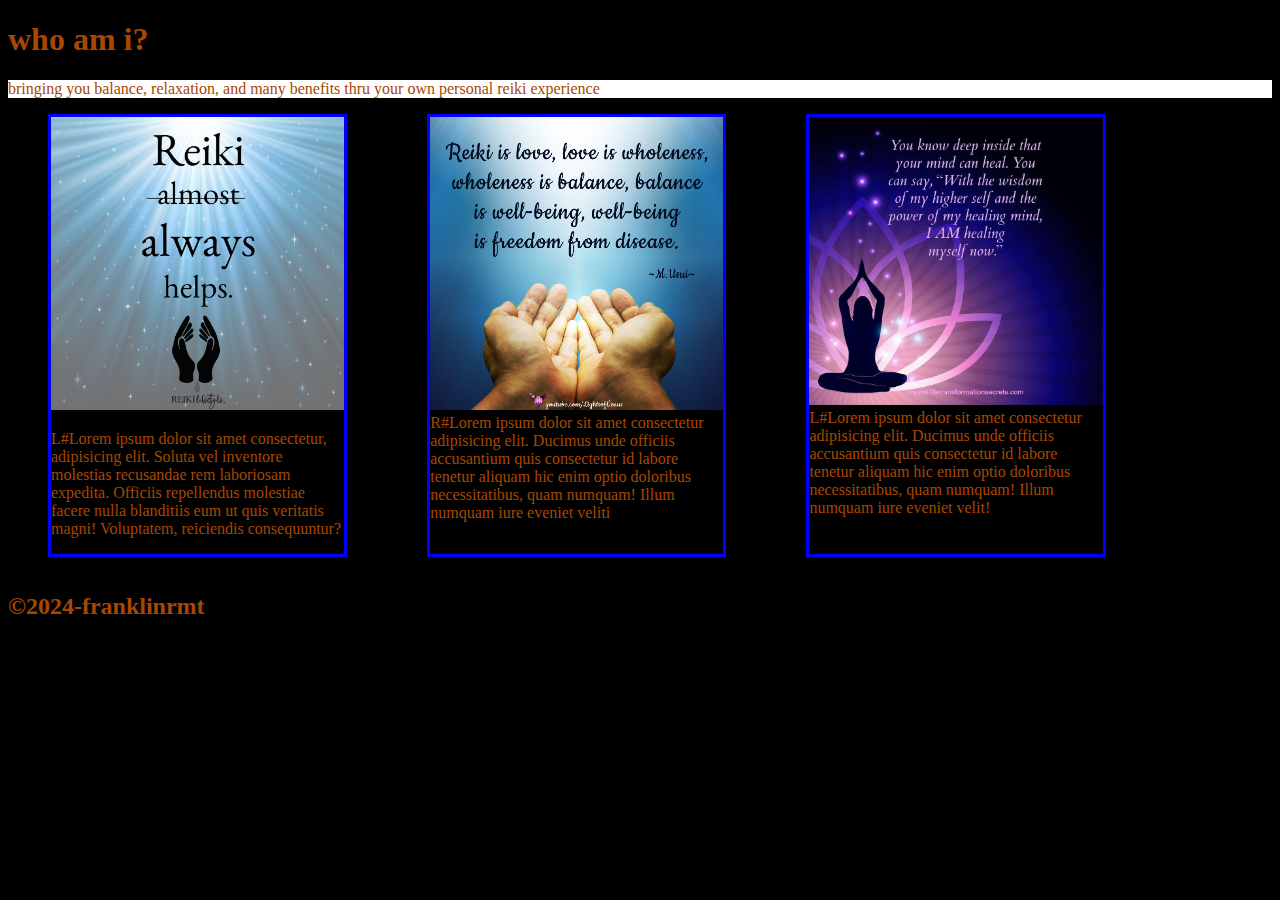
==== index-00.html @ 180c5e2c "redesigning my project" ====
<!DOCTYPE html>
<html lang="en">
  <head>
    <meta charset="UTF-8" />
    <meta name="viewport" content="width=device-width, initial-scale=1.0" />
    <link rel="stylesheet" href="./resources/css/styles-00.css" />
    <title>my flexlayout</title>
  </head>
  <body>
          <h1>who am i?</h1>
      <header>bringing you balance, relaxation, and many benefits thru your own personal
        reiki experience
      </header>
    <div class="container">
      
        <figure class="clear left">
          <img src="./resources/img/01cae8a61dbd3aaffb89af831b613251.jpg" alt="reiki phrase" >
          <figcaption class="first"><p>L#Lorem ipsum dolor sit amet consectetur, adipisicing elit. Soluta
        vel inventore molestias recusandae rem laboriosam expedita. Officiis
        repellendus molestiae facere nulla blanditiis eum ut quis veritatis
        magni! Voluptatem, reiciendis consequuntur?
          </figcaption>
        </figure>
        <figure class="right">
          <img src="./resources/img/65900d5e307226f23c8f6cd96ed0c234.jpg" alt="reiki phrase">
          <figcaption>R#Lorem ipsum dolor sit amet consectetur adipisicing elit. Ducimus
          unde officiis accusantium quis consectetur id labore tenetur aliquam
          hic enim optio doloribus necessitatibus, quam numquam! Illum numquam
          iure eveniet veliti
        </figcaption>
      </figure>
      <figure class="main">
        <img src="./resources/img/a0f8f780880478e5814c72ec0692b5ee.jpg" alt="reiki phrase" >
        <figcaption>L#Lorem ipsum dolor sit amet consectetur adipisicing elit. Ducimus
          unde officiis accusantium quis consectetur id labore tenetur aliquam
          hic enim optio doloribus necessitatibus, quam numquam! Illum numquam
          iure eveniet velit!
        </figcaption>
      </figure>
    </div>


  
    <footer>
      <h2>&copy;2024-franklinrmt</h2>
    </footer>
  </body>
</html>
---- resources/css/styles-00.css ----
body {
  background-color: #000;
  color:rgb(168, 71, 2);
}
header {

width: 100%;
height: auto;
background-color: #fff;
}
.container {
  width: 90%;
display: flex;
flex-direction: row;


}
.left,
.right,
.main {
  flex-basis: 20%;
  flex: 1;
  border: 3px solid blue;
}

img {
  width: 100%;
}

.me {

text-transform: uppercase;
color: darkblue;
font-family: Georgia, 'Times New Roman', Times, serif;

}
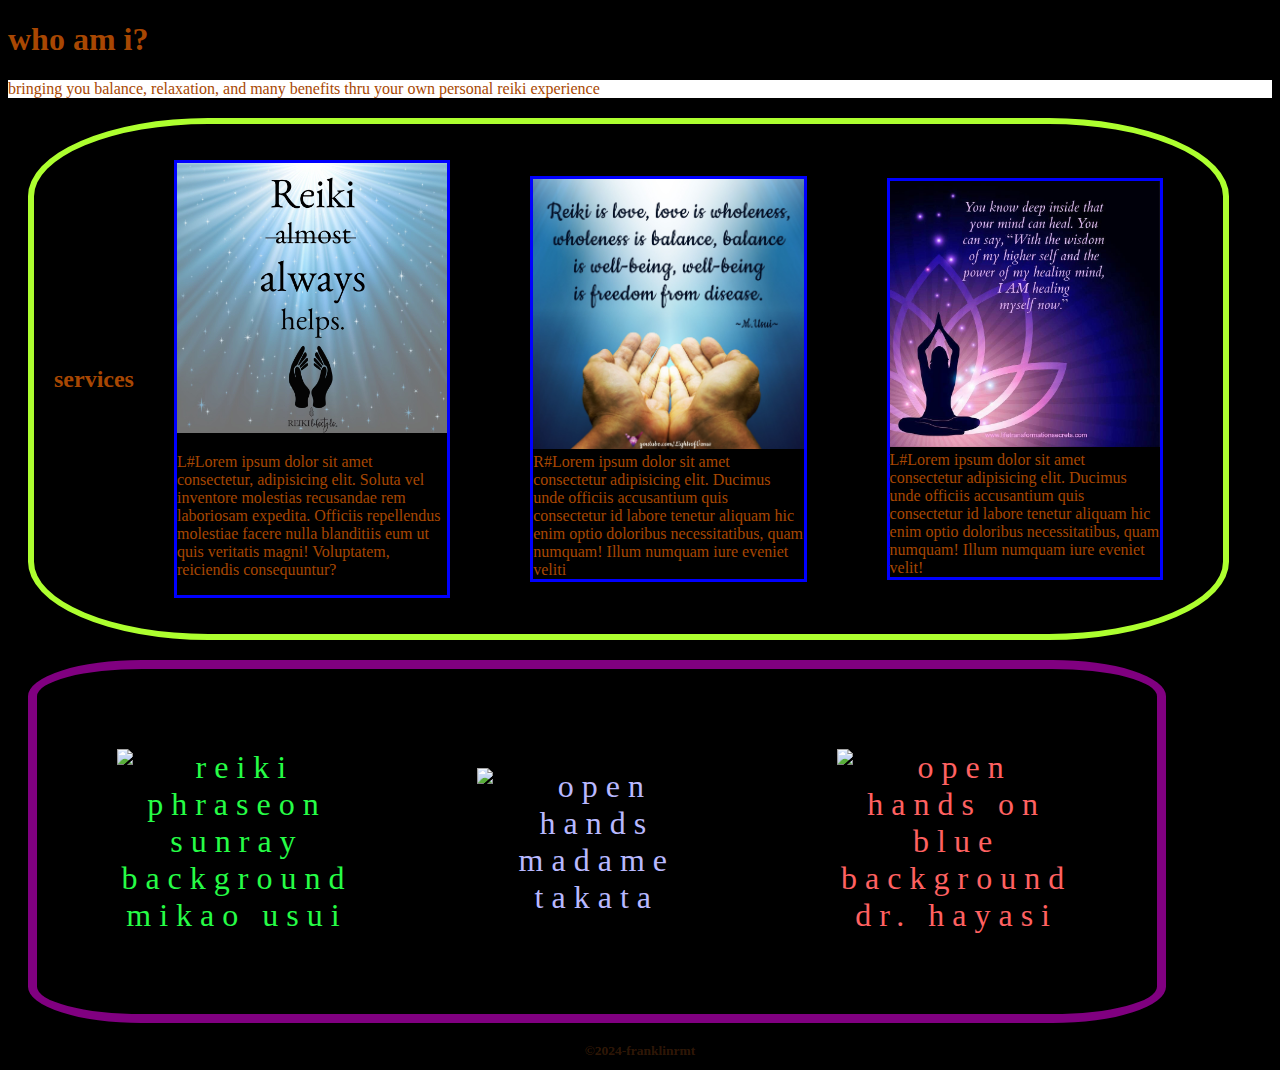
==== commit 142b5257: "changed pics on section 2" ====
--- a/index-00.html
+++ b/index-00.html
@@ -7,42 +7,80 @@
     <title>my flexlayout</title>
   </head>
   <body>
-          <h1>who am i?</h1>
-      <header>bringing you balance, relaxation, and many benefits thru your own personal
-        reiki experience
-      </header>
+    <h1>who am i?</h1>
+    <header>
+      bringing you balance, relaxation, and many benefits thru your own personal
+      reiki experience
+    </header>
+    
     <div class="container">
-      
+    <h2>  services</h2>
         <figure class="clear left">
-          <img src="./resources/img/01cae8a61dbd3aaffb89af831b613251.jpg" alt="reiki phrase" >
-          <figcaption class="first"><p>L#Lorem ipsum dolor sit amet consectetur, adipisicing elit. Soluta
-        vel inventore molestias recusandae rem laboriosam expedita. Officiis
-        repellendus molestiae facere nulla blanditiis eum ut quis veritatis
-        magni! Voluptatem, reiciendis consequuntur?
-          </figcaption>
-        </figure>
-        <figure class="right">
-          <img src="./resources/img/65900d5e307226f23c8f6cd96ed0c234.jpg" alt="reiki phrase">
-          <figcaption>R#Lorem ipsum dolor sit amet consectetur adipisicing elit. Ducimus
+        <img
+          src="./resources/img/01cae8a61dbd3aaffb89af831b613251.jpg"
+          alt="reiki phrase" />
+        <figcaption class="first">
+          <p>
+            L#Lorem ipsum dolor sit amet consectetur, adipisicing elit. Soluta
+            vel inventore molestias recusandae rem laboriosam expedita. Officiis
+            repellendus molestiae facere nulla blanditiis eum ut quis veritatis
+            magni! Voluptatem, reiciendis consequuntur?
+          </p>
+        </figcaption>
+      </figure>
+    </section>
+
+      <figure class="right">
+        <img
+          src="./resources/img/65900d5e307226f23c8f6cd96ed0c234.jpg"
+          alt="reiki phrase" />
+        <figcaption>
+          R#Lorem ipsum dolor sit amet consectetur adipisicing elit. Ducimus
           unde officiis accusantium quis consectetur id labore tenetur aliquam
           hic enim optio doloribus necessitatibus, quam numquam! Illum numquam
           iure eveniet veliti
         </figcaption>
       </figure>
       <figure class="main">
-        <img src="./resources/img/a0f8f780880478e5814c72ec0692b5ee.jpg" alt="reiki phrase" >
-        <figcaption>L#Lorem ipsum dolor sit amet consectetur adipisicing elit. Ducimus
+        <img
+          src="./resources/img/a0f8f780880478e5814c72ec0692b5ee.jpg"
+          alt="reiki phrase" />
+        <figcaption>
+          L#Lorem ipsum dolor sit amet consectetur adipisicing elit. Ducimus
           unde officiis accusantium quis consectetur id labore tenetur aliquam
           hic enim optio doloribus necessitatibus, quam numquam! Illum numquam
           iure eveniet velit!
         </figcaption>
       </figure>
     </div>
+    <figure class="wraper">
+      <figure class="pnum2">
+        <img src="./resources/img/USUIt_500x300.jpg"
+        alt="reiki phraseon sunray background" />
+        <figcaption>mikao usui</figcaption>
+      </figure>
+         
 
+    <figure class="pnum3">
+      <img src="./resources/img/dr.hayasi220px-10.jpg"
+        alt="open hands on blue background" />
+      <figcaption>dr. hayasi</figcaption>
+    </figure>
 
+    <figure class="pnum3a">
+      <img src="./resources/img/madame-takata.jpg"
+        alt="open hands"/>
+        
+      <figcaption>madame takata</figcaption>
+    </figure></figure>
   
+
+    
+      
+
     <footer>
       <h2>&copy;2024-franklinrmt</h2>
     </footer>
   </body>
 </html>
+<!--  <section class="services">-->--- a/resources/css/styles-00.css
+++ b/resources/css/styles-00.css
@@ -4,21 +4,29 @@
 }
 header {
 
-width: 100%;
+width: auto;
 height: auto;
 background-color: #fff;
+
 }
 .container {
-  width: 90%;
+  width: 95%;
 display: flex;
 flex-direction: row;
+justify-content:space-around;
+align-items: center;
+border:6px solid greenyellow ;
+margin: 20px;
+padding: 20px;
+box-sizing: border-box;
+border-radius: 15%;
 
 
 }
 .left,
 .right,
 .main {
-  flex-basis: 20%;
+  flex-basis: auto;
   flex: 1;
   border: 3px solid blue;
 }
@@ -33,4 +41,53 @@
 color: darkblue;
 font-family: Georgia, 'Times New Roman', Times, serif;
 
+}
+.wraper {
+width: 90%;
+/*height: auto;*/
+margin: 20px;
+padding: 20px;
+box-sizing: border-box;
+display: flex;
+flex-direction: row;
+align-items: center;
+border: 9px solid purple ;
+border-radius: 10%;
+justify-content:space-around;
+
+
+}
+.pnum2, .pnum3, .pnum3a {
+  
+
+  
+  flex: 1 1 50%;
+  
+  margin: 35px;
+padding: 25px;
+font-size: 2em;
+letter-spacing: 0.25em;
+text-align: center;
+/*flex-basis: 90%;*/
+/*border: 3px solid white;*/
+}
+.pnum2 {
+  
+ order: 1;
+ color: #26fd46
+
+}
+.pnum3 {
+order:3;
+color: #ff6161;
+}
+.pnum3a {
+  order: 2;
+  color: #b8b8ff;
+}
+footer {
+  text-align: center;
+  font-size:xx-small;
+  color:rgba(210, 105, 30, 0.24)
+
 }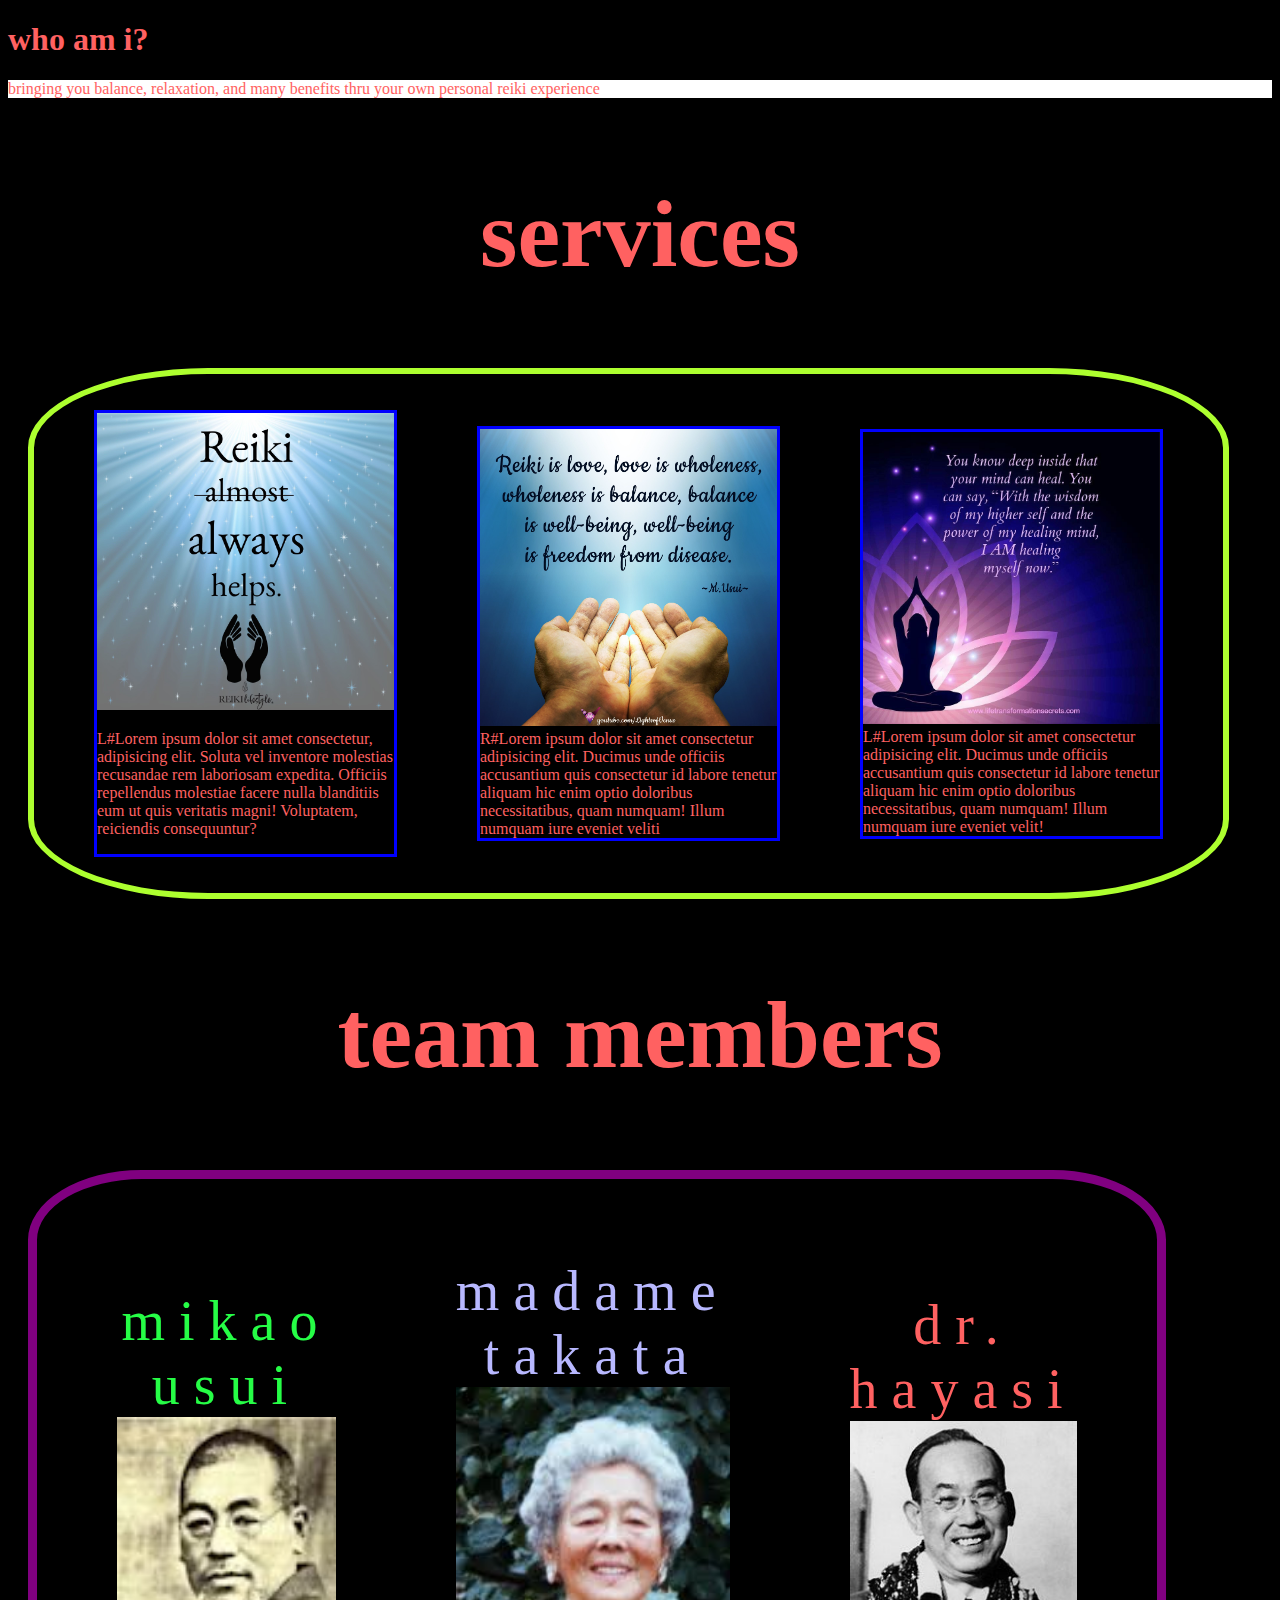
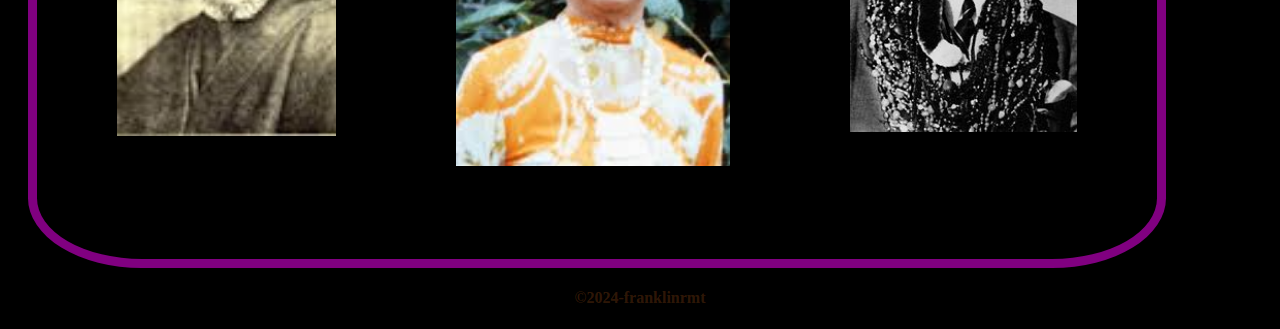
==== commit 2b210461: "adjusted color contrast" ====
--- a/index-00.html
+++ b/index-00.html
@@ -12,9 +12,9 @@
       bringing you balance, relaxation, and many benefits thru your own personal
       reiki experience
     </header>
+    <h2>  services</h2>
+    <div class="container">
     
-    <div class="container">
-    <h2>  services</h2>
         <figure class="clear left">
         <img
           src="./resources/img/01cae8a61dbd3aaffb89af831b613251.jpg"
@@ -53,33 +53,34 @@
         </figcaption>
       </figure>
     </div>
+    <h2>team members</h2>
     <figure class="wraper">
       <figure class="pnum2">
+        <figcaption>mikao usui</figcaption>
         <img src="./resources/img/USUIt_500x300.jpg"
         alt="reiki phraseon sunray background" />
-        <figcaption>mikao usui</figcaption>
+        
       </figure>
          
 
     <figure class="pnum3">
-      <img src="./resources/img/dr.hayasi220px-10.jpg"
+      <figcaption>dr. hayasi</figcaption><img src="./resources/img/dr.hayasi220px-10.jpg"
         alt="open hands on blue background" />
-      <figcaption>dr. hayasi</figcaption>
+      
     </figure>
 
     <figure class="pnum3a">
-      <img src="./resources/img/madame-takata.jpg"
+      <figcaption>madame takata</figcaption>
+    <img src="./resources/img/madame-takata.jpg"
         alt="open hands"/>
         
-      <figcaption>madame takata</figcaption>
-    </figure></figure>
-  
+      </figure></figure>
 
     
       
 
     <footer>
-      <h2>&copy;2024-franklinrmt</h2>
+      <h4>&copy;2024-franklinrmt</h4>
     </footer>
   </body>
 </html>
--- a/resources/css/styles-00.css
+++ b/resources/css/styles-00.css
@@ -1,13 +1,16 @@
 body {
   background-color: #000;
-  color:rgb(168, 71, 2);
+  color:#ff6161;
 }
 header {
 
 width: auto;
 height: auto;
 background-color: #fff;
-
+}
+H2 {
+  text-align: center;
+  font-size:6em; 
 }
 .container {
   width: 95%;
@@ -65,7 +68,7 @@
   
   margin: 35px;
 padding: 25px;
-font-size: 2em;
+font-size: 3.5em;
 letter-spacing: 0.25em;
 text-align: center;
 /*flex-basis: 90%;*/
@@ -87,7 +90,6 @@
 }
 footer {
   text-align: center;
-  font-size:xx-small;
   color:rgba(210, 105, 30, 0.24)
-
+/*font-size:0.15em;*/
 }